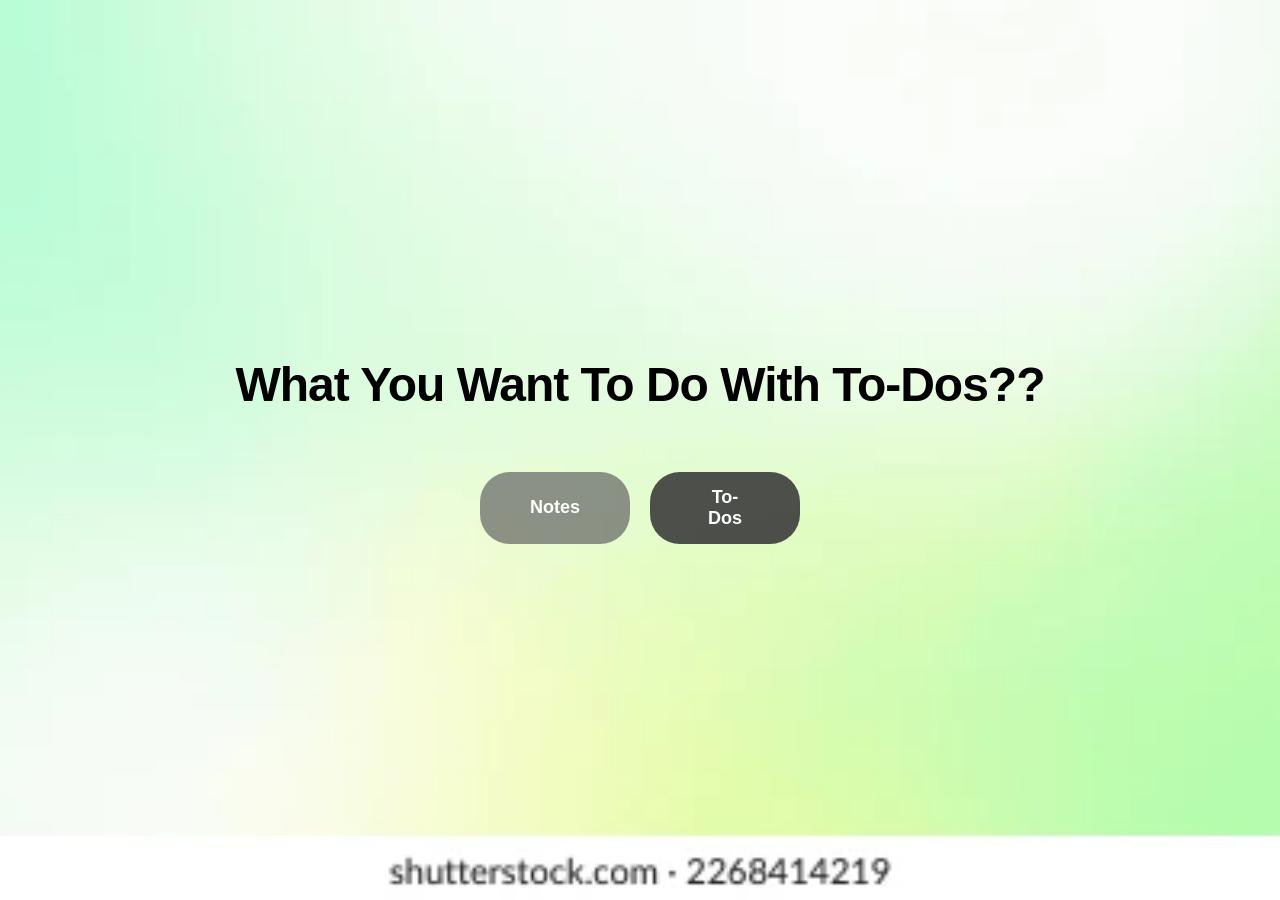
==== index.html @ 3a230bdb "Added Codex" ====
<!DOCTYPE html>
<html lang="en">
<head>
    <meta charset="UTF-8">
    <meta name="viewport" content="width=device-width, initial-scale=1.0">
    <title>Flikker Notes</title>
    <link rel="stylesheet" href="Styling/common.css">
    <link rel="stylesheet" href="Styling/variables.css">
</head>
<body class="landing-page">
    <!-- Landing Page - What you want to do -->
    <div class="landing-container">
        <div class="landing-header">
            <h1 class="landing-title">What You Want To Do With To-Dos??</h1>
        </div>
        
        <div class="landing-buttons">
            <button class="landing-btn notes-btn" onclick="window.location.href='dashboard.html'">
                Notes
            </button>
            <button class="landing-btn todos-btn" onclick="window.location.href='todos.html'">
                To-Dos
            </button>
        </div>
    </div>

    <script src="Brain/storage.js"></script>
</body>
</html>
---- Styling/common.css ----
/* Common Styles - Used by all pages */

/* Landing Page */
.landing-page {
    background-image: url('../Assets/BACKGROUND.webp');
    background-size: cover;
    background-attachment: fixed;
    min-height: 100vh;
    display: flex;
    align-items: center;
    justify-content: center;
}

.landing-container {
    display: flex;
    flex-direction: column;
    align-items: center;
    justify-content: center;
    gap: 60px;
}

.landing-header {
    text-align: center;
}

.landing-title {
    font-size: 48px;
    font-weight: 700;
    color: #000;
    letter-spacing: -1px;
}

.landing-buttons {
    display: flex;
    gap: 20px;
}

.landing-btn {
    padding: 15px 50px;
    font-size: 18px;
    font-weight: 600;
    border: none;
    border-radius: 30px;
    cursor: pointer;
    transition: all 0.3s ease;
    width: 150px;
}

.notes-btn {
    background-color: rgba(100, 100, 100, 0.7);
    color: white;
}

.notes-btn:hover {
    background-color: rgba(80, 80, 80, 0.9);
    transform: translateY(-2px);
}

.todos-btn {
    background-color: rgba(60, 60, 60, 0.9);
    color: white;
}

.todos-btn:hover {
    background-color: rgba(40, 40, 40, 1);
    transform: translateY(-2px);
}

:root {
    --primary-color: #a8d8d8;
    --secondary-color: #b5e8b5;
    --dark-bg: #2a2a2a;
    --light-bg: #f5f5f5;
    --text-dark: #000000;
    --text-light: #666666;
    --card-bg: #ffffff;
    --border-color: #e0e0e0;
    --accent-pink: #f4a8a8;
    --accent-purple: #d4a5e8;
    --shadow: 0 4px 6px rgba(0, 0, 0, 0.1);
    --shadow-lg: 0 10px 25px rgba(0, 0, 0, 0.15);
}

* {
    margin: 0;
    padding: 0;
    box-sizing: border-box;
}

body {
    font-family: -apple-system, BlinkMacSystemFont, 'Segoe UI', Roboto, Oxygen, Ubuntu, Cantarell, sans-serif;
    background-image: url('../Assets/BACKGROUND.webp');
    background-size: cover;
    background-attachment: fixed;
    background-position: center;
    min-height: 100vh;
    color: var(--text-dark);
    margin: 0;
}

.container {
    max-width: 1500px;
    margin: 0 auto;
    padding: 28px 36px 12px;
    display: flex;
    flex-direction: column;
    min-height: 100vh;
    position: relative;
}

/* Header */
.header {
    display: flex;
    justify-content: space-between;
    align-items: center;
    margin-bottom: 22px;
    padding: 0 0 8px;
    border-bottom: none;
}

.header-left {
    display: flex;
    align-items: center;
}

.logo {
    font-size: 44px;
    font-weight: 800;
    color: #000;
    letter-spacing: -1.5px;
    margin: 0;
    line-height: 1.1;
    font-family: 'Segoe UI', sans-serif;
}

.header-right {
    display: flex;
    gap: 18px;
    align-items: center;
    position: relative;
    padding-right: 8px;
}

.search-btn,
.menu-btn {
    background: none;
    border: none;
    cursor: pointer;
    color: #000;
    transition: all 0.2s ease;
    display: flex;
    align-items: center;
    justify-content: center;
    line-height: 1;
    padding: 0;
}

.search-btn {
    width: 46px;
    height: 46px;
    border-radius: 50%;
    background: rgba(255, 255, 255, 0.3);
}

.search-btn svg {
    width: 32px;
    height: 32px;
    stroke-width: 2.5;
}

.menu-btn {
    width: 56px;
    height: 56px;
    font-size: 42px;
    font-weight: 700;
    letter-spacing: -2px;
}

.search-btn:hover,
.menu-btn:hover {
    opacity: 0.8;
    transform: translateY(-1px);
}

/* View Selector Wrapper */
.view-selector-wrapper {
    display: flex;
    justify-content: center;
    align-items: center;
    position: relative;
    margin: 16px auto 28px;
    width: 100%;
    max-width: 900px;
}

/* View Selector */
.view-selector {
    display: flex;
    justify-content: center;
    align-items: center;
    gap: 16px;
    flex-wrap: wrap;
    width: 100%;
    background: transparent;
    border-radius: 0;
    padding: 0;
    box-shadow: none;
    border: none;
    position: relative;
}

/* Menu button on the bar */
.menu-btn-bar {
    position: absolute;
    right: 0;
    top: 50%;
    transform: translateY(-50%);
    background: none;
    border: none;
    cursor: pointer;
    color: #000;
    transition: all 0.2s ease;
    display: flex;
    align-items: center;
    justify-content: center;
    line-height: 1;
    padding: 0;
    width: 48px;
    height: 48px;
    font-size: 32px;
    font-weight: 700;
    letter-spacing: -1px;
}

.menu-btn-bar:hover {
    opacity: 0.8;
    transform: translateY(-51%);
}

.view-btn {
    padding: 12px 28px;
    background-color: rgba(128, 128, 128, 0.55);
    color: #fff;
    border: none;
    border-radius: 20px;
    cursor: pointer;
    font-size: 18px;
    font-weight: 600;
    transition: all 0.2s ease;
    min-width: auto;
    text-align: center;
    box-shadow: 0 2px 6px rgba(0, 0, 0, 0.08);
    outline: none;
} 

.view-btn.active {
    background-color: rgba(128, 128, 128, 0.65);
    color: #fff;
    box-shadow: 0 4px 12px rgba(0, 0, 0, 0.12);
}

.view-btn:hover {
    opacity: 0.95;
    background-color: rgba(128, 128, 128, 0.62);
}

/* Dropdown Menu */
.dropdown-menu {
    position: absolute;
    top: 100%;
    right: 0;
    margin-top: 12px;
    background: rgba(80, 80, 80, 0.92);
    border-radius: 16px;
    box-shadow: 0 12px 28px rgba(0, 0, 0, 0.15);
    z-index: 1000;
    min-width: 280px;
    padding: 12px 0;
    overflow: hidden;
    border: none;
}

.dropdown-item {
    display: block;
    width: 100%;
    padding: 14px 22px;
    background: none;
    border: none;
    text-align: left;
    cursor: pointer;
    font-size: 18px;
    font-weight: 600;
    color: #fff;
    transition: all 0.2s ease;
    border-bottom: 1px solid rgba(255, 255, 255, 0.12);
}

.dropdown-item:last-child {
    border-bottom: none;
}

.dropdown-item:hover {
    background-color: rgba(255, 255, 255, 0.1);
}

/* Main Content */
.main-content {
    flex: 1;
    position: relative;
}

/* Bottom Toggle */
.bottom-toggle {
    position: fixed;
    left: 50%;
    transform: translateX(-50%);
    bottom: 22px;
    display: flex;
    gap: 0;
    z-index: 100;
    background: rgba(128, 128, 128, 0.65);
    border-radius: 16px;
    overflow: hidden;
    width: 420px;
    height: 58px;
    box-shadow: 0 6px 14px rgba(0, 0, 0, 0.1);
}

.toggle-btn {
    flex: 1;
    padding: 0 20px;
    background-color: rgba(128, 128, 128, 0.55);
    color: #fff;
    border: none;
    border-radius: 0;
    cursor: pointer;
    font-size: 22px;
    font-weight: 600;
    transition: all 0.2s ease;
}

.toggle-btn.active {
    background-color: rgba(75, 75, 75, 0.85);
    color: #fff;
}

.toggle-btn:hover {
    opacity: 0.96;
}

/* Footer */
.footer {
    position: fixed;
    top: 28px;
    left: 50%;
    transform: translateX(-50%);
    text-align: center;
    padding: 0;
    margin: 0;
    color: var(--text-dark);
    z-index: 50;
}

.footer a {
    display: inline-flex;
    align-items: center;
    justify-content: center;
    gap: 8px;
    text-decoration: none;
    color: #000;
    font-size: 19px;
    font-weight: 500;
    transition: all 0.2s ease;
    letter-spacing: -0.4px;
}

.footer a svg {
    width: 24px;
    height: 24px;
}

.footer a:hover {
    opacity: 0.7;
}

/* Modal */
.modal {
    position: fixed;
    inset: 0;
    display: none;
    align-items: center;
    justify-content: center;
    background: rgba(0, 0, 0, 0.5);
    z-index: 2000;
}

.modal-content {
    width: min(92vw, 560px);
    background: #fff;
    border-radius: 16px;
    box-shadow: 0 10px 40px rgba(0, 0, 0, 0.2);
    overflow: auto;
    max-height: 90vh;
}

.editor-header {
    display: flex;
    align-items: center;
    justify-content: space-between;
    padding: 20px;
    border-bottom: 1px solid #e0e0e0;
}

.editor-header h2 {
    margin: 0;
    font-size: 1.5rem;
}

.close-btn {
    background: none;
    border: none;
    font-size: 28px;
    cursor: pointer;
    color: #666;
}

.close-btn:hover {
    color: #000;
}
---- Styling/variables.css ----
/* Additional Variable Styling */

:root {
    /* Spacing */
    --spacing-xs: 4px;
    --spacing-sm: 8px;
    --spacing-md: 16px;
    --spacing-lg: 24px;
    --spacing-xl: 32px;

    /* Border Radius */
    --radius-sm: 4px;
    --radius-md: 8px;
    --radius-lg: 12px;
    --radius-xl: 16px;
    --radius-full: 9999px;

    /* Font Sizes */
    --fs-xs: 12px;
    --fs-sm: 14px;
    --fs-base: 16px;
    --fs-lg: 18px;
    --fs-xl: 24px;
    --fs-2xl: 32px;

    /* Transitions */
    --transition-fast: 150ms ease-in-out;
    --transition-base: 300ms ease-in-out;
    --transition-slow: 500ms ease-in-out;

    /* Z-index */
    --z-dropdown: 1000;
    --z-sticky: 1020;
    --z-fixed: 1030;
    --z-modal-backdrop: 1040;
    --z-modal: 1050;
    --z-popover: 1060;
    --z-tooltip: 1070;
}

/* Utility Classes */
.text-center {
    text-align: center;
}

.text-left {
    text-align: left;
}

.text-right {
    text-align: right;
}

.text-justify {
    text-align: justify;
}

.flex-center {
    display: flex;
    align-items: center;
    justify-content: center;
}

.flex-between {
    display: flex;
    align-items: center;
    justify-content: space-between;
}

.hidden {
    display: none !important;
}

.visible {
    display: block !important;
}

/* Animations */
@keyframes fadeIn {
    from {
        opacity: 0;
    }
    to {
        opacity: 1;
    }
}

@keyframes slideUp {
    from {
        opacity: 0;
        transform: translateY(10px);
    }
    to {
        opacity: 1;
        transform: translateY(0);
    }
}

@keyframes scaleIn {
    from {
        opacity: 0;
        transform: scale(0.95);
    }
    to {
        opacity: 1;
        transform: scale(1);
    }
}

.animate-fadeIn {
    animation: fadeIn 0.3s ease-in-out;
}

.animate-slideUp {
    animation: slideUp 0.3s ease-in-out;
}

.animate-scaleIn {
    animation: scaleIn 0.3s ease-in-out;
}

/* Scrollbar Styling */
::-webkit-scrollbar {
    width: 8px;
    height: 8px;
}

::-webkit-scrollbar-track {
    background: rgba(0, 0, 0, 0.05);
    border-radius: 10px;
}

::-webkit-scrollbar-thumb {
    background: rgba(0, 0, 0, 0.2);
    border-radius: 10px;
}

::-webkit-scrollbar-thumb:hover {
    background: rgba(0, 0, 0, 0.3);
}

/* Selection Styling */
::selection {
    background-color: var(--primary-color);
    color: var(--text-dark);
}

::-moz-selection {
    background-color: var(--primary-color);
    color: var(--text-dark);
}

/* Focus Styles */
button:focus-visible,
input:focus-visible,
select:focus-visible {
    outline: 2px solid var(--primary-color);
    outline-offset: 2px;
}

/* Input Styling */
input[type="text"],
input[type="date"],
input[type="time"],
textarea,
select {
    font-family: inherit;
    font-size: inherit;
}

/* Placeholder Styling */
::placeholder {
    color: var(--text-light);
    opacity: 0.7;
}

/* Loading Spinner */
@keyframes spin {
    from {
        transform: rotate(0deg);
    }
    to {
        transform: rotate(360deg);
    }
}

.spinner {
    border: 3px solid rgba(0, 0, 0, 0.1);
    border-top-color: var(--primary-color);
    border-radius: 50%;
    width: 40px;
    height: 40px;
    animation: spin 1s linear infinite;
}

/* Print Styles */
@media print {
    body {
        background: white;
    }

    .header,
    .footer,
    .create-btn,
    .bottom-toggle {
        display: none;
    }
}
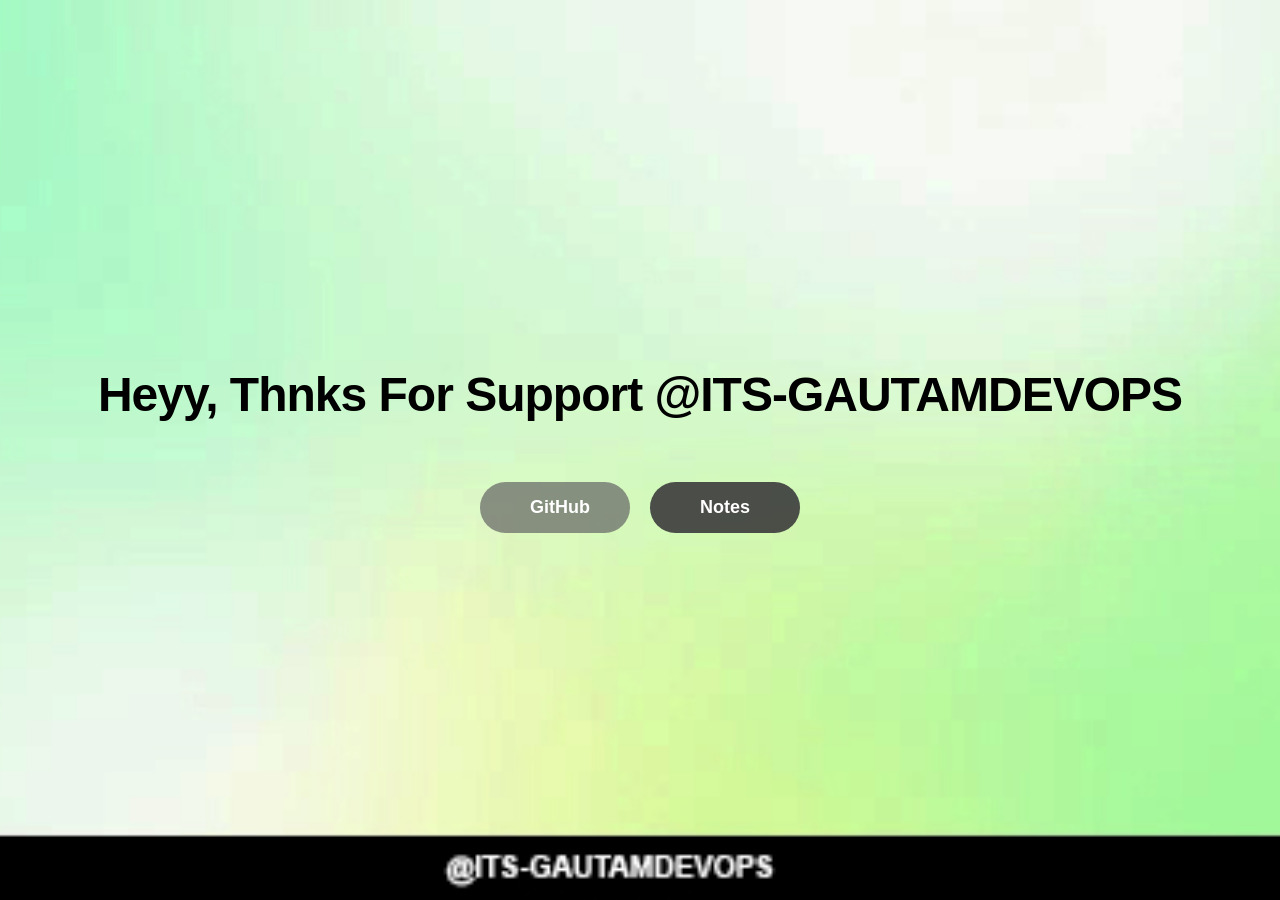
==== commit 40abd998: "Fixing Dashboard" ====
--- a/index.html
+++ b/index.html
@@ -11,15 +11,15 @@
     <!-- Landing Page - What you want to do -->
     <div class="landing-container">
         <div class="landing-header">
-            <h1 class="landing-title">What You Want To Do With To-Dos??</h1>
+            <h1 class="landing-title">Heyy, Thnks For Support @ITS-GAUTAMDEVOPS</h1>
         </div>
         
         <div class="landing-buttons">
-            <button class="landing-btn notes-btn" onclick="window.location.href='dashboard.html'">
+            <button class="landing-btn notes-btn" onclick="window.location.href='https://github.com/ITS-GAUTAMDEVOPS'">
+                GitHub
+            </button>
+            <button class="landing-btn todos-btn" onclick="window.location.href='dashboard.html'">
                 Notes
-            </button>
-            <button class="landing-btn todos-btn" onclick="window.location.href='todos.html'">
-                To-Dos
             </button>
         </div>
     </div>
--- a/Styling/common.css
+++ b/Styling/common.css
@@ -2,7 +2,7 @@
 
 /* Landing Page */
 .landing-page {
-    background-image: url('../Assets/BACKGROUND.webp');
+    background-image: url('../Assets/BACKGROUND.jpg');
     background-size: cover;
     background-attachment: fixed;
     min-height: 100vh;
@@ -159,7 +159,7 @@
     width: 46px;
     height: 46px;
     border-radius: 50%;
-    background: rgba(255, 255, 255, 0.3);
+    background: rgba(38, 38, 38, 0.3);
 }
 
 .search-btn svg {
@@ -239,7 +239,7 @@
 
 .view-btn {
     padding: 12px 28px;
-    background-color: rgba(128, 128, 128, 0.55);
+    background-color: rgba(39, 39, 39, 0.55);
     color: #fff;
     border: none;
     border-radius: 20px;
@@ -254,7 +254,7 @@
 } 
 
 .view-btn.active {
-    background-color: rgba(128, 128, 128, 0.65);
+    background-color: rgba(33, 33, 33, 0.65);
     color: #fff;
     box-shadow: 0 4px 12px rgba(0, 0, 0, 0.12);
 }
@@ -270,8 +270,8 @@
     top: 100%;
     right: 0;
     margin-top: 12px;
-    background: rgba(80, 80, 80, 0.92);
-    border-radius: 16px;
+    background: rgba(19, 19, 19, 0.92);
+    border-radius: 10px;
     box-shadow: 0 12px 28px rgba(0, 0, 0, 0.15);
     z-index: 1000;
     min-width: 280px;
@@ -318,7 +318,7 @@
     display: flex;
     gap: 0;
     z-index: 100;
-    background: rgba(128, 128, 128, 0.65);
+    background: rgba(81, 80, 80, 0.65);
     border-radius: 16px;
     overflow: hidden;
     width: 420px;
